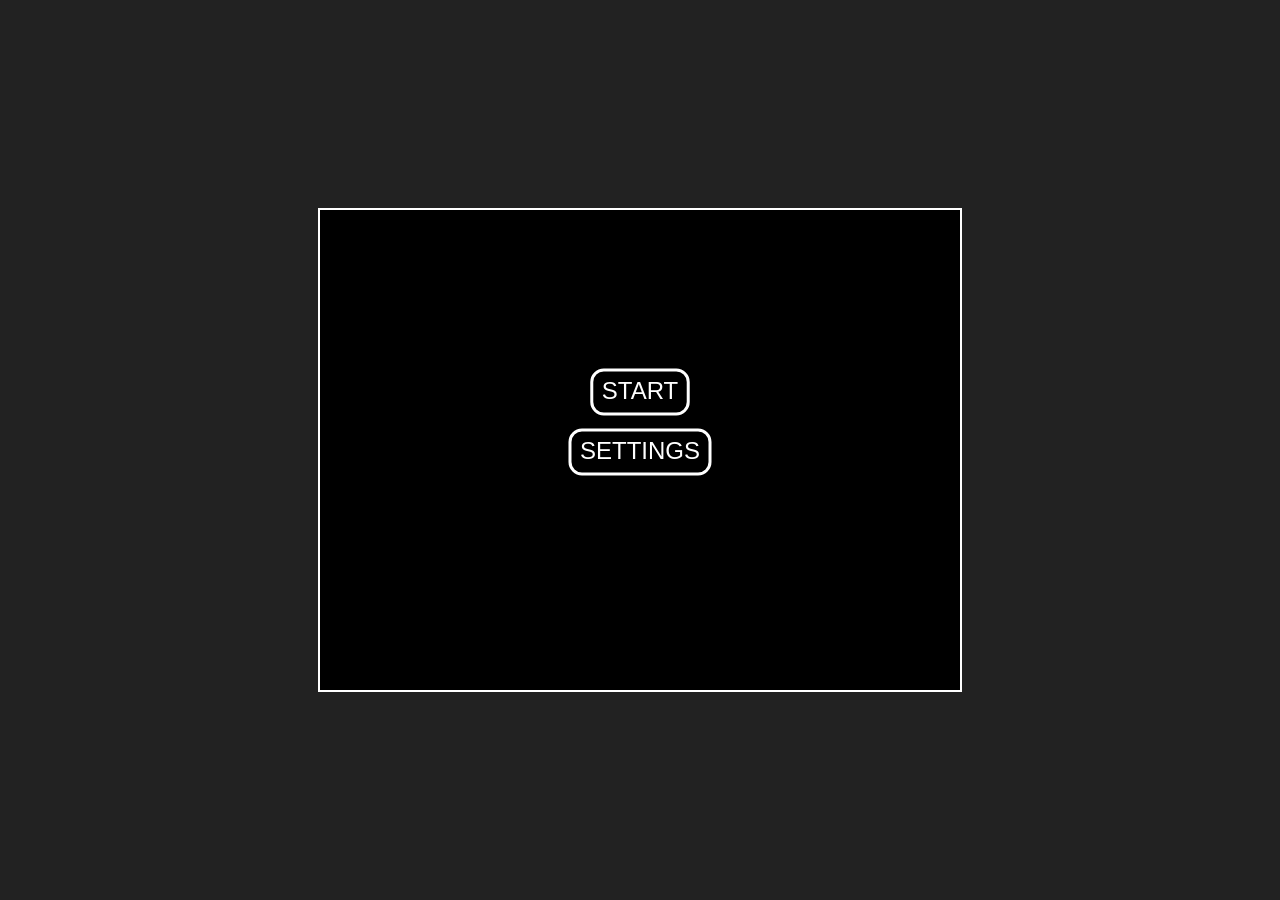
==== index.html @ 305546fa "Can click on numbers" ====
<!doctype html>
<html lang="en">
<head>
  <meta charset="utf-8">
  <title>Memory game</title>
  <link rel="stylesheet" href="style.css">
</head>
<body>
  <canvas id="game" width="640" height="480"></canvas>
  <script src="app/game.js" type="module"></script>
</body>
</html>
---- style.css ----
body {
  margin: 0;
  background: #222;
  display: flex;
  justify-content: center;
  align-items: center;
  height: 100vh;
}

canvas {
  border: 2px solid #fff;
  background: #000;
}
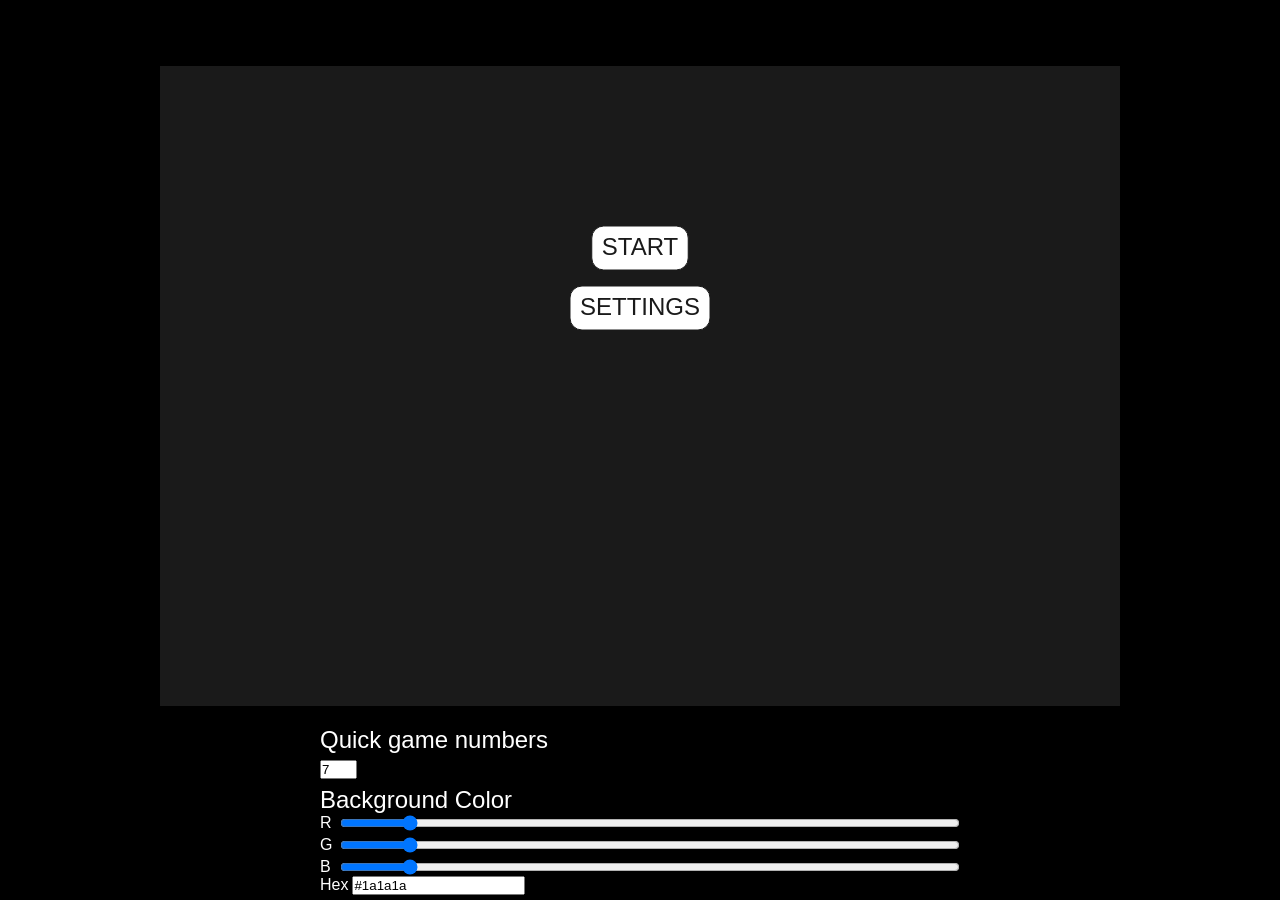
==== commit fac1e496: "Added html elements for changing background colour and number of numbers" ====
--- a/index.html
+++ b/index.html
@@ -7,6 +7,24 @@
 </head>
 <body>
   <canvas id="game" width="640" height="480"></canvas>
+  <br>
+  <div class="controls" aria-label="Game controls">
+    <label for="quick-game-numbers" class="header">Quick game numbers</label>
+    <input id="quick-game-numbers" type="number" min="1" max="99" value="7">
+    <div class="color-control">
+      <label class="header">Background Color</label>
+      <div class="sliders">
+        <label for="bg-r">R</label>
+        <input id="bg-r" type="range" min="0" max="255" value="26">
+        <label for="bg-g">G</label>
+        <input id="bg-g" type="range" min="0" max="255" value="26">
+        <label for="bg-b">B</label>
+        <input id="bg-b" type="range" min="0" max="255" value="26">
+      </div>
+      <label for="bg-hex">Hex</label>
+      <input id="bg-hex" type="text" maxlength="7" value="#1a1a1a">
+    </div>
+  </div>
   <script src="app/game.js" type="module"></script>
 </body>
 </html>
--- a/style.css
+++ b/style.css
@@ -1,13 +1,55 @@
+* {
+  margin: 0;
+  padding: 0;
+  box-sizing: border-box;
+}
+
+#game {
+  margin-top: 4rem;
+}
+
 body {
   margin: 0;
-  background: #222;
+  background: #000000;
   display: flex;
-  justify-content: center;
+  flex-direction: column;
   align-items: center;
   height: 100vh;
 }
 
+
 canvas {
-  border: 2px solid #fff;
-  background: #000;
+  display: block;  /* removes inline gap */
+  border: 2px solid #000000;
+  background: #1a1a1a;
+  display: block;
 }
+
+
+.controls {
+  width: min(640px, 100%);
+  display: grid;
+  grid-template-columns: 1fr;
+  gap: 0.4rem;
+  color: #f3f3f3;
+}
+
+.sliders {
+  display: grid;
+  grid-template-columns: auto 1fr;
+  align-items: center;
+  gap: 4px 8px;
+}
+
+label {
+  font-family: Arial;
+  color: white;
+}
+
+.header {
+  font-size: 1.5rem;
+}
+
+#quick-game-numbers {
+  width: 5ch;
+}
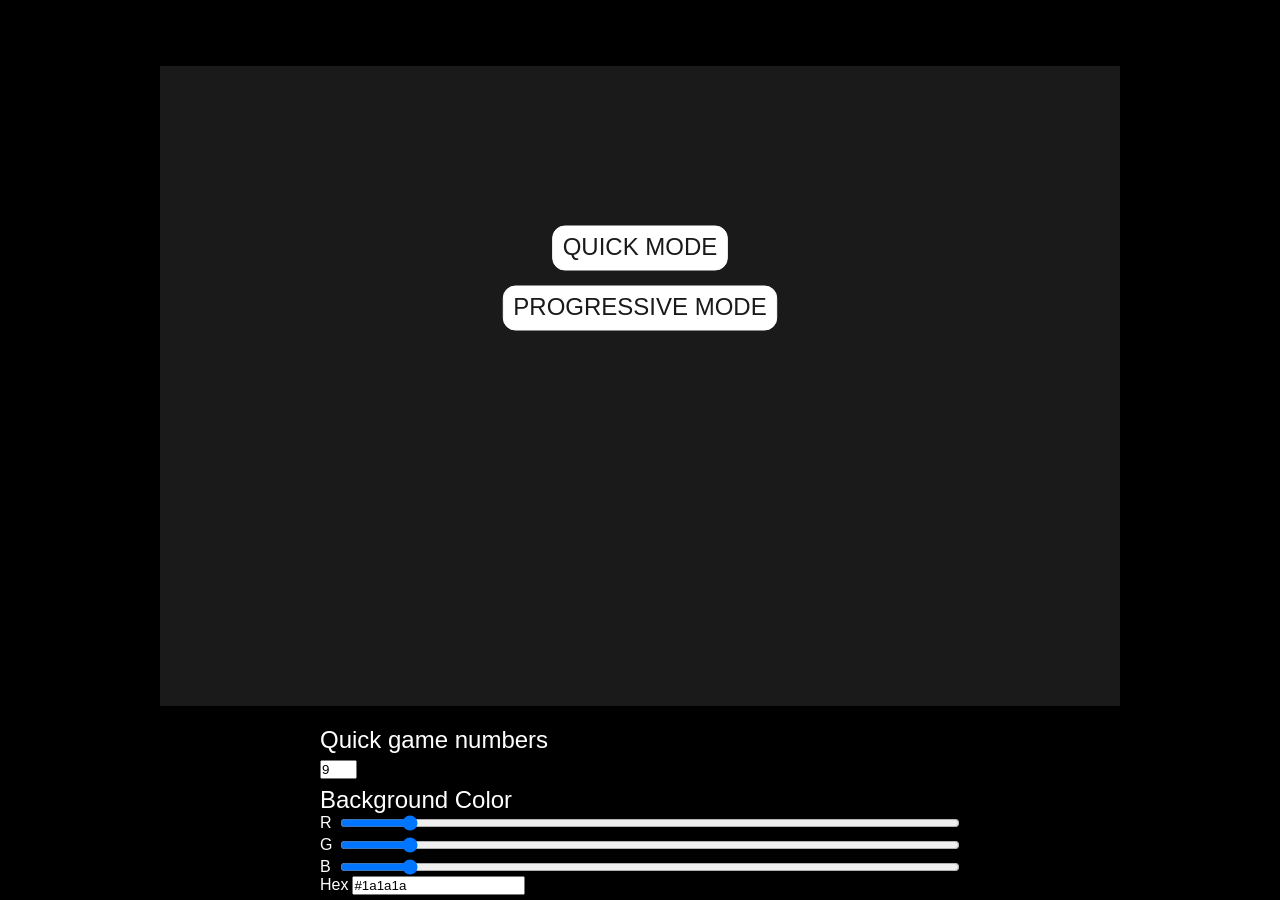
==== commit 6fc134c5: "Added support for progressive mode and a score display" ====
--- a/index.html
+++ b/index.html
@@ -10,7 +10,7 @@
   <br>
   <div class="controls" aria-label="Game controls">
     <label for="quick-game-numbers" class="header">Quick game numbers</label>
-    <input id="quick-game-numbers" type="number" min="1" max="99" value="7">
+    <input id="quick-game-numbers" type="number" min="1" max="50" value="9">
     <div class="color-control">
       <label class="header">Background Color</label>
       <div class="sliders">
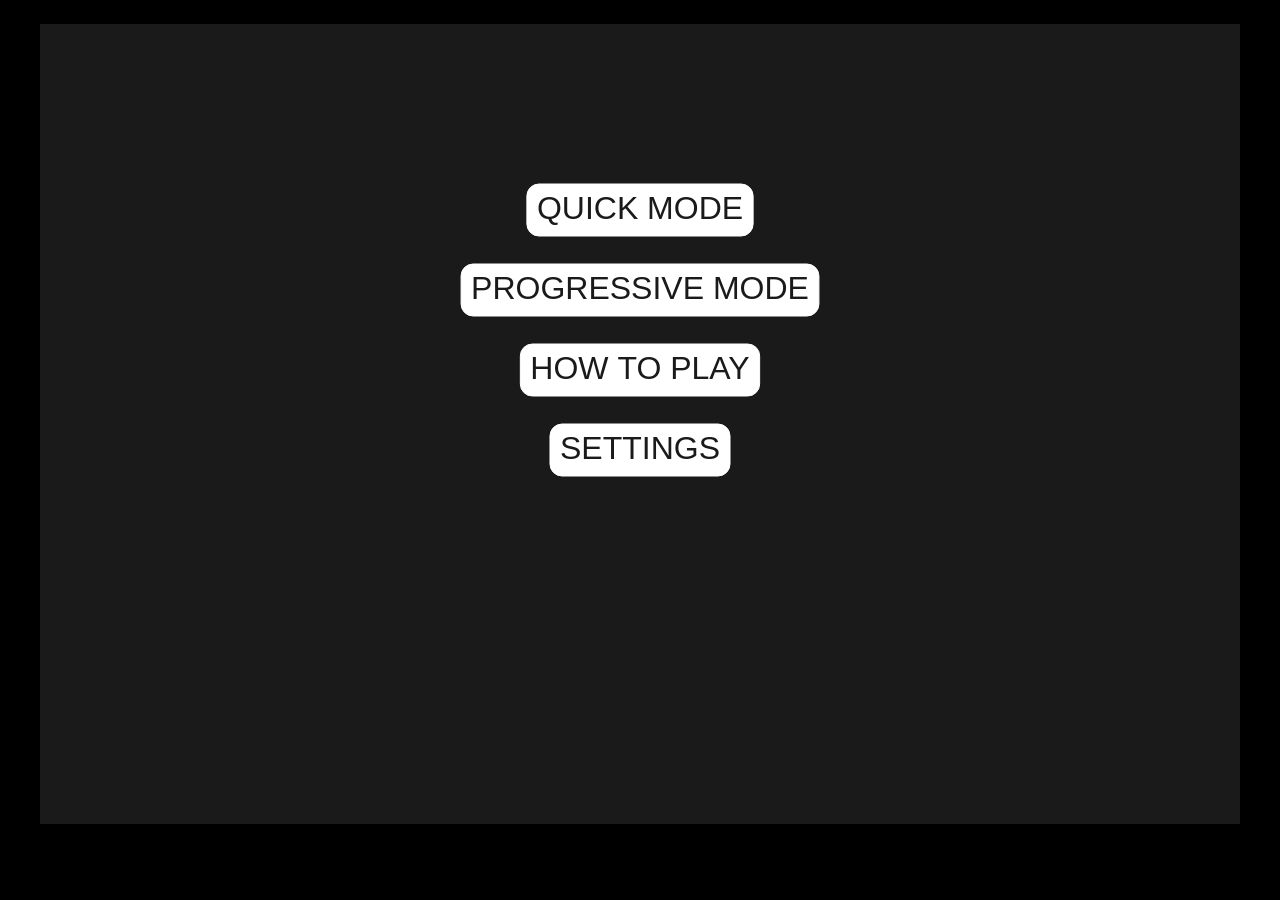
==== commit 078d26e3: "Polish - added proper window resizing, added settings tab, made numbers bigger, made numbers clickab" ====
--- a/index.html
+++ b/index.html
@@ -6,23 +6,24 @@
   <link rel="stylesheet" href="style.css">
 </head>
 <body>
-  <canvas id="game" width="640" height="480"></canvas>
-  <br>
-  <div class="controls" aria-label="Game controls">
-    <label for="quick-game-numbers" class="header">Quick game numbers</label>
-    <input id="quick-game-numbers" type="number" min="1" max="50" value="9">
-    <div class="color-control">
-      <label class="header">Background Color</label>
-      <div class="sliders">
-        <label for="bg-r">R</label>
-        <input id="bg-r" type="range" min="0" max="255" value="26">
-        <label for="bg-g">G</label>
-        <input id="bg-g" type="range" min="0" max="255" value="26">
-        <label for="bg-b">B</label>
-        <input id="bg-b" type="range" min="0" max="255" value="26">
+  <div id="canvasContainer">
+    <canvas id="game" width="1200" height="800"></canvas>
+    <div id="settings"  class="settings hidden" aria-label="Game controls">
+      <label for="quick-game-numbers" class="header">Quick game numbers</label>
+      <input id="quick-game-numbers" type="number" min="1" max="50" value="9">
+      <div class="color-control">
+        <label class="header">Background Color</label>
+        <div class="sliders">
+          <label for="bg-r">R</label>
+          <input id="bg-r" type="range" min="0" max="255" value="26">
+          <label for="bg-g">G</label>
+          <input id="bg-g" type="range" min="0" max="255" value="26">
+          <label for="bg-b">B</label>
+          <input id="bg-b" type="range" min="0" max="255" value="26">
+        </div>
+        <label for="bg-hex">Hex</label>
+        <input id="bg-hex" type="text" maxlength="7" value="#1a1a1a">
       </div>
-      <label for="bg-hex">Hex</label>
-      <input id="bg-hex" type="text" maxlength="7" value="#1a1a1a">
     </div>
   </div>
   <script src="app/game.js" type="module"></script>
--- a/style.css
+++ b/style.css
@@ -1,13 +1,11 @@
+/* ─── Reset ─────────────────────────────────────── */
 * {
   margin: 0;
   padding: 0;
   box-sizing: border-box;
 }
 
-#game {
-  margin-top: 4rem;
-}
-
+/* ─── Base ───────────────────────────────────────── */
 body {
   margin: 0;
   background: #000000;
@@ -17,21 +15,48 @@
   height: 100vh;
 }
 
+/* ─── Layout ─────────────────────────────────────── */
+#container {
+  position: relative;
+}
 
+#game {
+  position: absolute;
+  top: 40%;
+  left: 50%;
+  transform: translate(-50%, -50%);
+}
+#overlay {
+  position: absolute;
+  top: 40%;
+  left: 50%;
+  transform: translate(-50%, -50%);
+  /* color: chocolate; */
+}
+
+#game {
+  margin-top: 4rem;
+}
+
+/* ─── Canvas ─────────────────────────────────────── */
 canvas {
-  display: block;  /* removes inline gap */
+  display: block; /* removes inline gap */
   border: 2px solid #000000;
   background: #1a1a1a;
-  display: block;
 }
 
-
-.controls {
+/* ─── Controls ───────────────────────────────────── */
+.settings {
   width: min(640px, 100%);
   display: grid;
   grid-template-columns: 1fr;
   gap: 0.4rem;
   color: #f3f3f3;
+  z-index: 10;
+  position: absolute;
+  top: 30%;
+  left: 50%;
+  transform: translate(-50%, -50%);
 }
 
 .sliders {
@@ -41,6 +66,7 @@
   gap: 4px 8px;
 }
 
+/* ─── Typography ─────────────────────────────────── */
 label {
   font-family: Arial;
   color: white;
@@ -50,6 +76,11 @@
   font-size: 1.5rem;
 }
 
+/* ─── Misc ───────────────────────────────────────── */
 #quick-game-numbers {
   width: 5ch;
+}
+
+.hidden {
+  display: none;
 }
